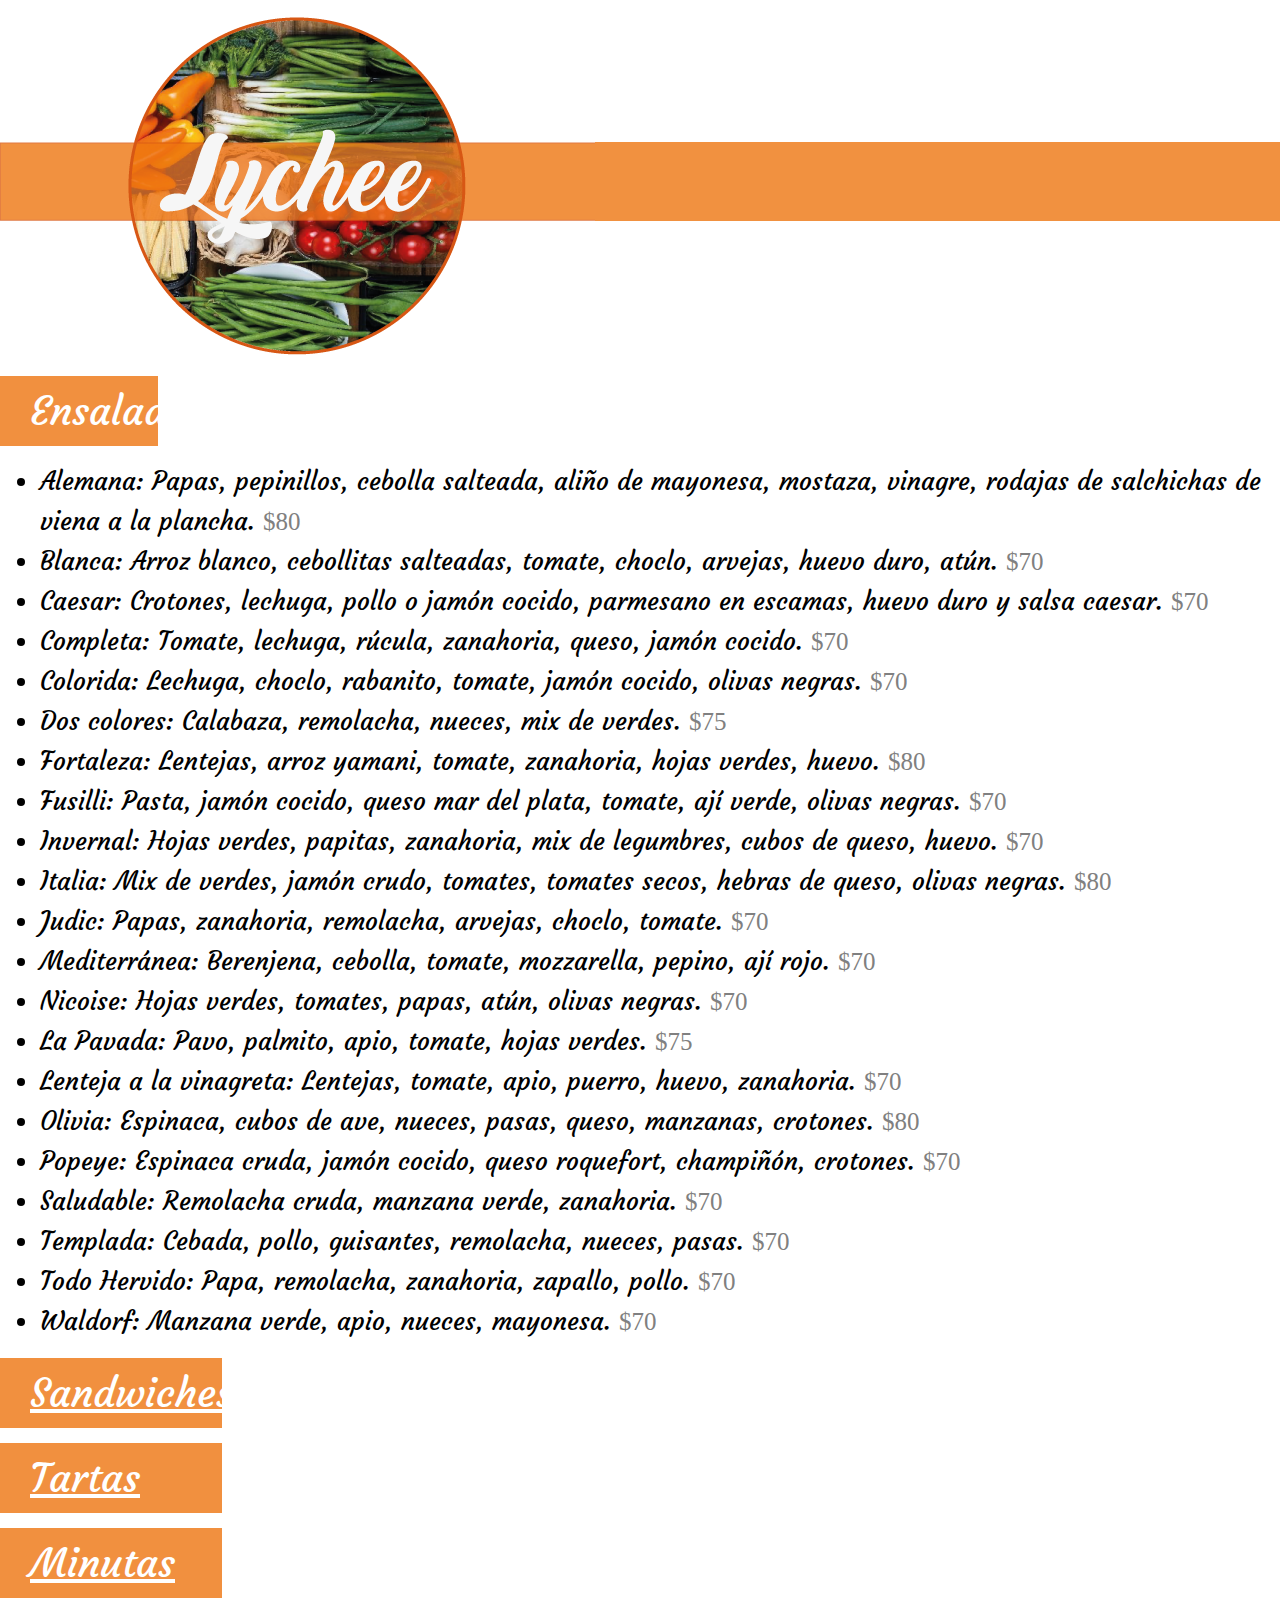
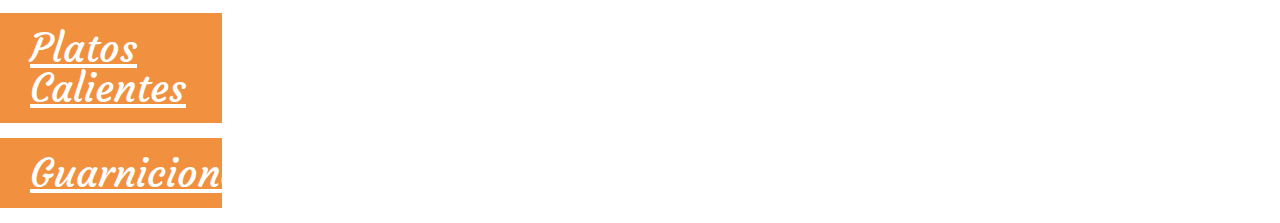
==== ensaladas.html @ 06ef3531 "first commit" ====
<!DOCTYPE html>
<html>
  <head>
    <meta charset="utf-8">
    <title>Lychee</title>
    <link href="https://fonts.googleapis.com/css?family=Amatic+SC:400,700|Courgette|Handlee" rel="stylesheet">
    <link rel="stylesheet" href="resources/css/reset-four.css" type="text/css">
    <link rel="stylesheet" href="resources/css/style-four.css" type="text/css">
  </head>
  <body>
    <nav>
      <div class="logo">
        <a href="./index.html"><img src="./resources/images/capo.png" alt=""></a>
      </div>
      <header>
        <div id="barra">
          <div class="menu">
            <span><a href="#content">Nosotras</a></span>
            <span><a href="#menu">Menú</a></span>
            <span><a href="#contacto">Contacto</a></span>
          </div>
        </div>
      </header>
    </nav>
    <div id="sandwiches">
      <div class="titulo">
        <div class="body nosotras">
          <h3>Ensaladas</h3>
        </div>
      </div>
      <div class="list">
        <ul>
          <li>Alemana: Papas, pepinillos, cebolla salteada, aliño de mayonesa, mostaza, vinagre, rodajas de salchichas de viena a la plancha. <span><strong>$80</strong></span></li>
          <li>Blanca: Arroz blanco, cebollitas salteadas, tomate, choclo, arvejas, huevo duro, atún. <span><strong>$70</strong></span></li>
          <li>Caesar: Crotones, lechuga, pollo o jamón cocido, parmesano en escamas, huevo duro y salsa caesar. <span><strong>$70</strong></span></li>
          <li>Completa: Tomate, lechuga, rúcula, zanahoria, queso, jamón cocido. <span><strong>$70</strong></span></li>
          <li>Colorida: Lechuga, choclo, rabanito, tomate, jamón cocido, olivas negras. <span><strong>$70</strong></span></li>
          <li>Dos colores: Calabaza, remolacha, nueces, mix de verdes. <span><strong>$75</strong></span></li>
          <li>Fortaleza: Lentejas, arroz yamani, tomate, zanahoria, hojas verdes, huevo. <span><strong>$80</strong></span></li>
          <li>Fusilli: Pasta, jamón cocido, queso mar del plata, tomate, ají verde, olivas negras. <span><strong>$70</strong></span></li>
          <li>Invernal: Hojas verdes, papitas, zanahoria, mix de legumbres, cubos de queso, huevo. <span><strong>$70</strong></span></li>
          <li>Italia: Mix de verdes, jamón crudo, tomates, tomates secos, hebras de queso, olivas negras. <span><strong>$80</strong></span></li>
          <li>Judic: Papas, zanahoria, remolacha, arvejas, choclo, tomate. <span><strong>$70</strong></span></li>
          <li>Mediterránea: Berenjena, cebolla, tomate, mozzarella, pepino, ají rojo. <span><strong>$70</strong></span></li>
          <li>Nicoise: Hojas verdes, tomates, papas, atún, olivas negras. <span><strong>$70</strong></span></li>
          <li>La Pavada: Pavo, palmito, apio, tomate, hojas verdes. <span><strong>$75</strong></span></li>
          <li>Lenteja a la vinagreta: Lentejas, tomate, apio, puerro, huevo, zanahoria. <span><strong>$70</strong></span></li>
          <li>Olivia: Espinaca, cubos de ave, nueces, pasas, queso, manzanas, crotones. <span><strong>$80</strong></span></li>
          <li>Popeye: Espinaca cruda, jamón cocido, queso roquefort, champiñón, crotones. <span><strong>$70</strong></span></li>
          <li>Saludable: Remolacha cruda, manzana verde, zanahoria. <span><strong>$70</strong></span></li>
          <li>Templada: Cebada, pollo, guisantes, remolacha, nueces, pasas. <span><strong>$70</strong></span></li>
          <li>Todo Hervido: Papa, remolacha, zanahoria, zapallo, pollo. <span><strong>$70</strong></span></li>
          <li>Waldorf: Manzana verde, apio, nueces, mayonesa. <span><strong>$70</strong></span></li>
        </ul>
      </div>
    </div>
    <div id="menu">
      <div class="body nosotras">
        <h3><a href="./sanguches.html"
               target="_blank">Sandwiches</a></h3>
      </div>
      <div class="body nosotras">
        <h3><a href="./tartas.html"
               target="_blank">Tartas</h3>
      </div>
      <div class="body nosotras">
        <h3><a href="./minutas.html"
               target="_blank">Minutas</a></h3>
      </div>
      <div class="body nosotras">
        <h3><a href="./platos-calientes.html"
               target="_blank">Platos Calientes</a></h3>
      </div>
      <div class="body nosotras">
        <h3><a href="./guarniciones.html"
               target="_blank">Guarniciones</a></h3>
      </div>
    </div>
  </body>
</html>
---- resources/css/style-four.css ----
span{
  font-family: 'Courgette';
}

li{
  font-family: 'Courgette';
  font-size: 25px;
}
nav{
  display: flex;
}

header{
  width: 100%;
}

#barra{
 display: flex;
 justify-content: space-around;
 background-color:#EE7510;
 opacity: 0.80;
 align-items: center;
 height: 79px;
 margin-top: 142px;

}

#barra a{
  color: white;
}

.logo{

}

.logo img{

}

.menu{
  display: none;
}

.menu span{
  font-family: 'Courgette';
  color:white;
  font-size: 40px;
  padding: 50px;
}



.nosotras h3{
  background-color: #EE7510;
  opacity: 0.80;
  padding-top: 15px;
  padding-bottom: 15px;
  padding-left: 30px;
  margin: 15px 0;
  width: 10%;
  font-family: 'Courgette';
  color:white;
  font-size: 40px;
}

.list span{
  font-family: 'Amatic';
  color: grey;
}


.precio span{
  font-family: 'Amatic';
  margin-left: 70px;
  font-size: 55px;
}

.tipos{
  display: flex;
  justify-content: space-between;
}

.im{
  width: 25%;
}

.im img{
  width: 100%;
}

li{
  line-height: 40px;
}

#menu h3{
  width: 15%;
}

#menu a{
  color: white;
}
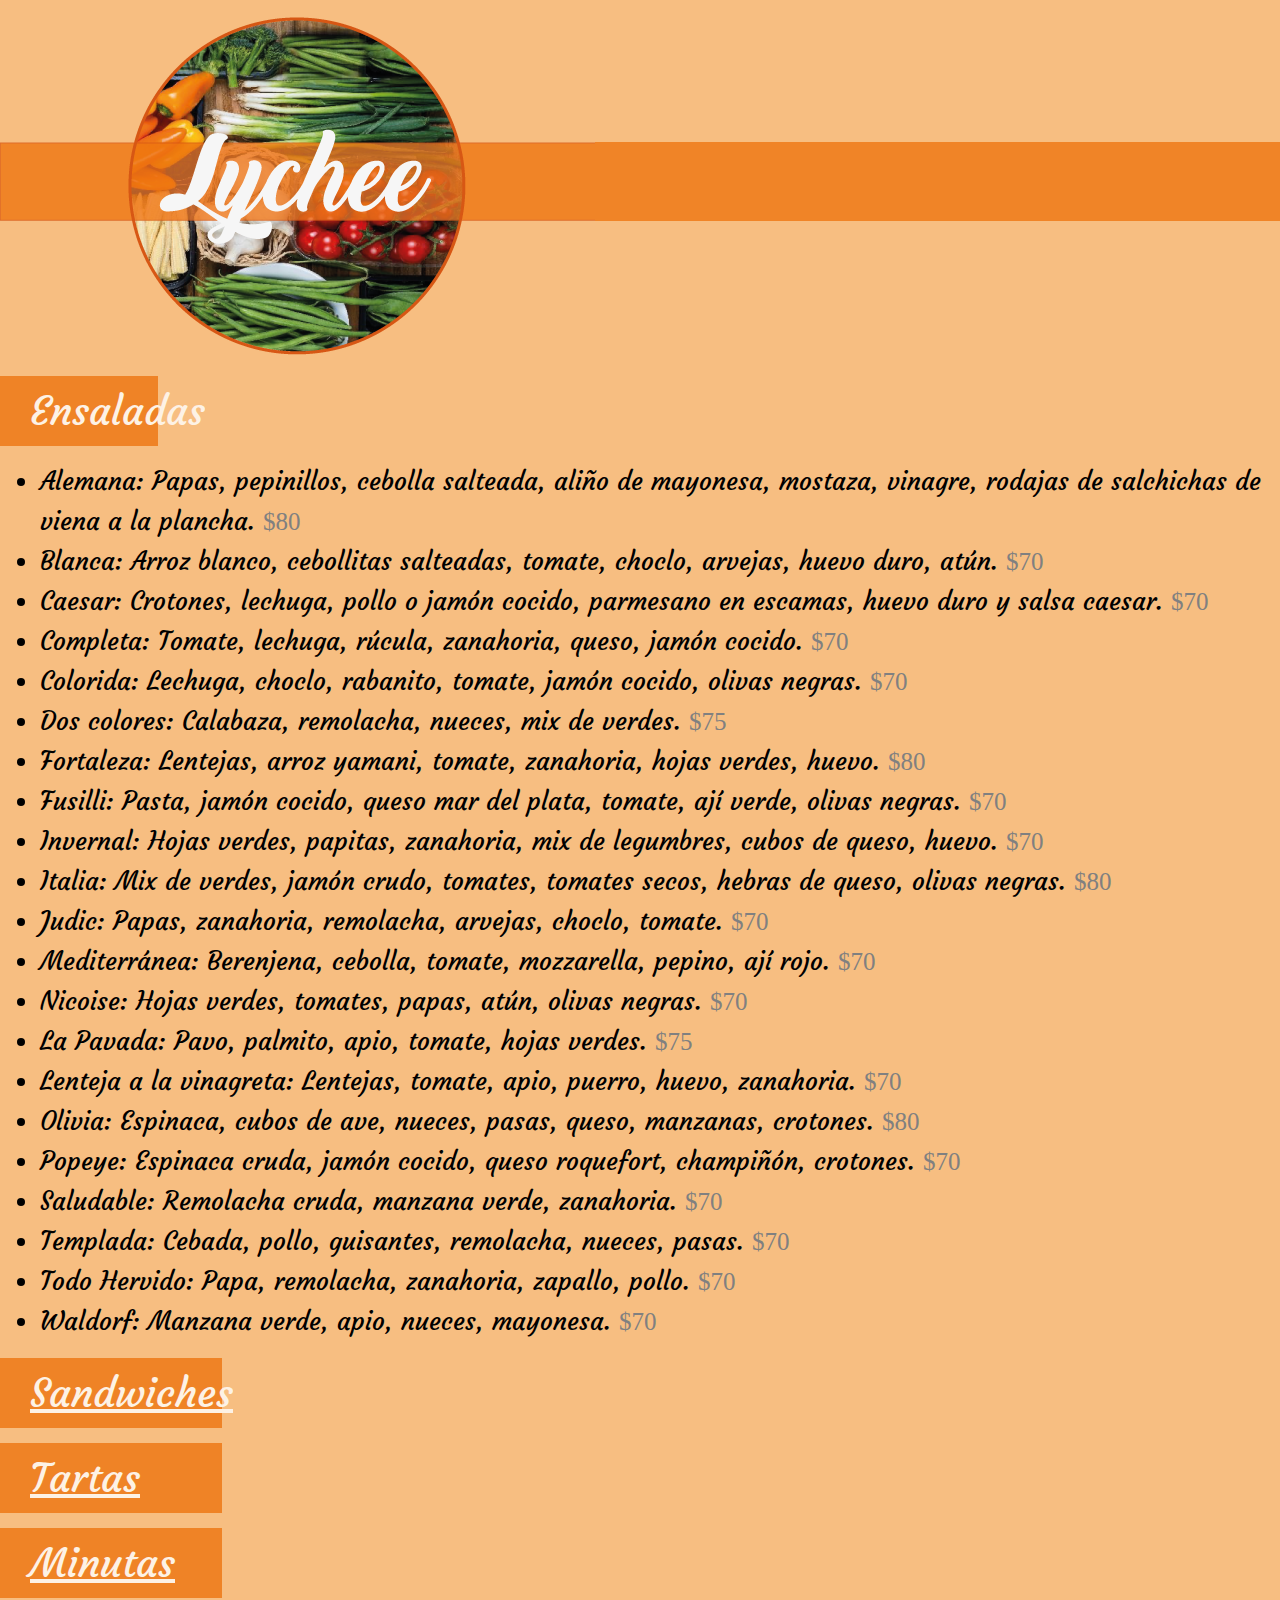
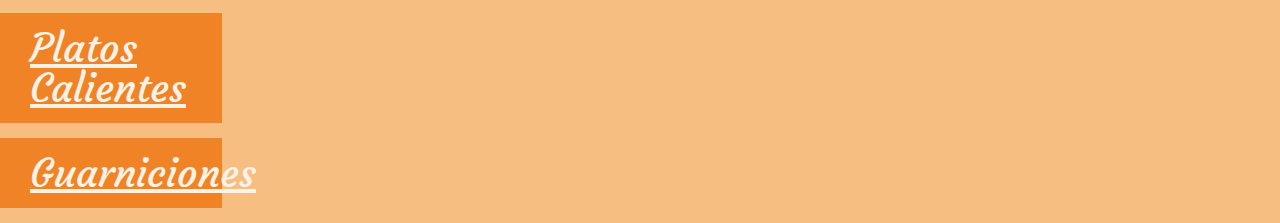
==== commit 3e134acd: "let's go to sleep" ====
--- a/ensaladas.html
+++ b/ensaladas.html
@@ -6,6 +6,7 @@
     <link href="https://fonts.googleapis.com/css?family=Amatic+SC:400,700|Courgette|Handlee" rel="stylesheet">
     <link rel="stylesheet" href="resources/css/reset-four.css" type="text/css">
     <link rel="stylesheet" href="resources/css/style-four.css" type="text/css">
+    <meta name="viewport" content="width=device-width, initial-scale=1.0">
   </head>
   <body>
     <nav>
--- a/resources/css/style-four.css
+++ b/resources/css/style-four.css
@@ -1,3 +1,7 @@
+body{
+  background-color: #F7BE81;
+}
+
 span{
   font-family: 'Courgette';
 }
@@ -99,3 +103,59 @@
 #menu a{
   color: white;
 }
+
+@media only screen and (max-width: 375px){
+  nav{
+    width: 375px;
+  }
+
+  .logo img{
+    width: 100%;
+  }
+
+  #barra{
+    height: 30.5px;
+    margin-top: 55px;
+  }
+
+  .titulo .body h3{
+    padding-left: 40px;
+  }
+
+  .precio span{
+    margin-left: 39px;
+  }
+
+  .int{
+    width: 375px;
+  }
+}@media only screen and (max-width: 375px){
+  nav{
+    width: 375px;
+  }
+
+  .logo img{
+    width: 100%;
+  }
+
+  #barra{
+    height: 30.5px;
+    margin-top: 55px;
+  }
+
+  .titulo .body h3{
+    width: 335px;
+  }
+
+  .precio span{
+    margin-left: 39px;
+  }
+
+  .int{
+    width: 375px;
+  }
+
+  #menu h3{
+    width: 345px;
+  }
+}
